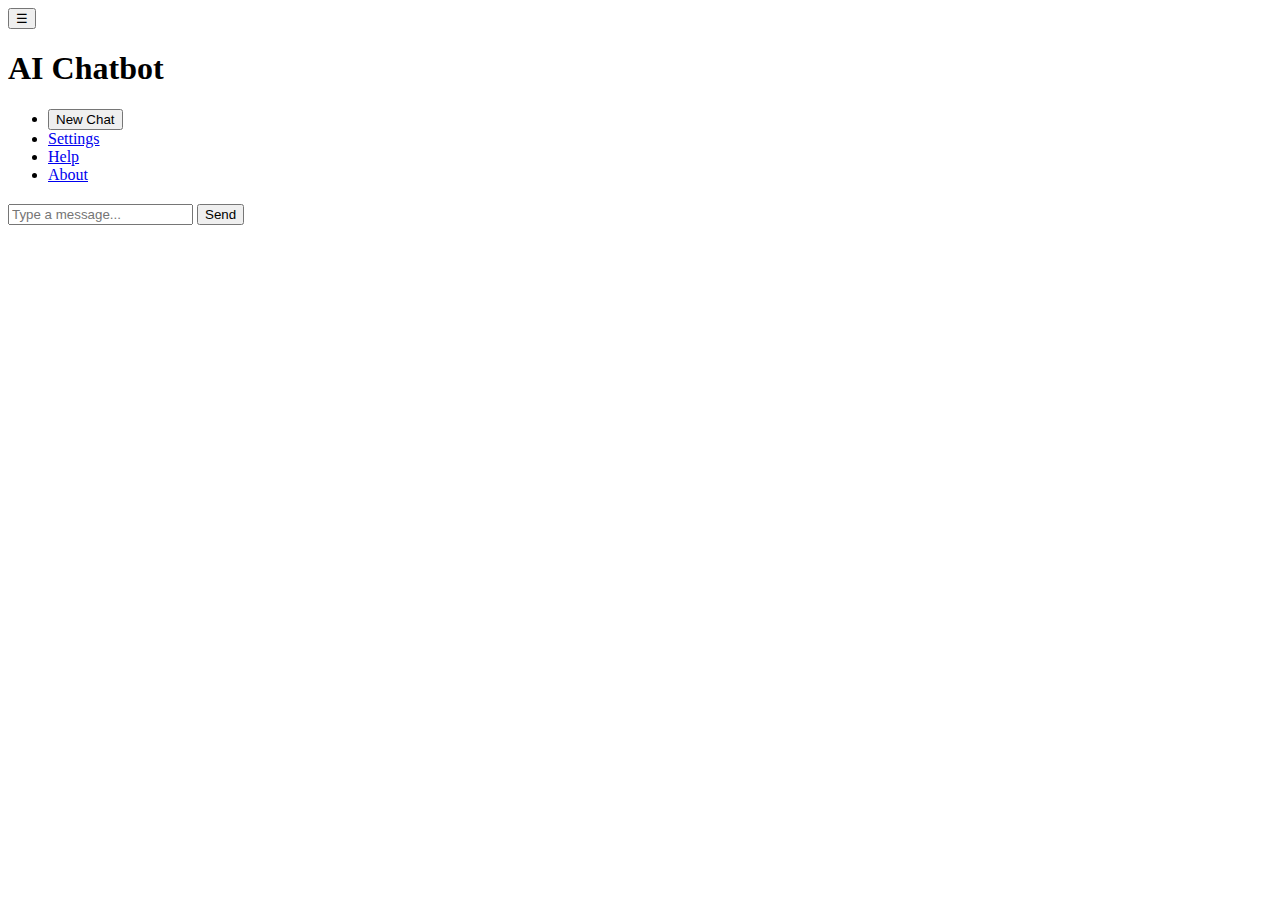
==== index.html @ ce2eef5a "Create index.html" ====
<!DOCTYPE html>
<html lang="en">
<head>
    <meta charset="UTF-8">
    <meta name="viewport" content="width=device-width, initial-scale=1.0">
    <title>AI Chatbot</title>
    <link rel="stylesheet" href="style.css">
</head>
<body>

    <!-- Header with Hamburger Menu -->
    <header>
        <button id="menu-btn">☰</button>
        <h1>AI Chatbot</h1>
    </header>

    <!-- Sidebar Menu -->
    <nav id="sidebar">
        <ul>
            <li><button id="new-chat">New Chat</button></li>
            <li><a href="#">Settings</a></li>
            <li><a href="#">Help</a></li>
            <li><a href="#">About</a></li>
        </ul>
    </nav>

    <!-- Chat History Section -->
    <section id="chat-history">
        <h2></h2>
        <ul id="history-list">
            <!-- Old chats will be listed here -->
        </ul>
    </section>

    <!-- Chat Window -->
    <main id="chat-window">
        <div id="chat-box">
            <!-- Chat messages will appear here -->
        </div>

        <!-- User Input -->
        <div id="input-area">
            <input id="user-input" type="text" placeholder="Type a message..." />
            <button id="send-btn">Send</button>
        </div>
    </main>
  <script src="script.js"></script>
</body>
</html>
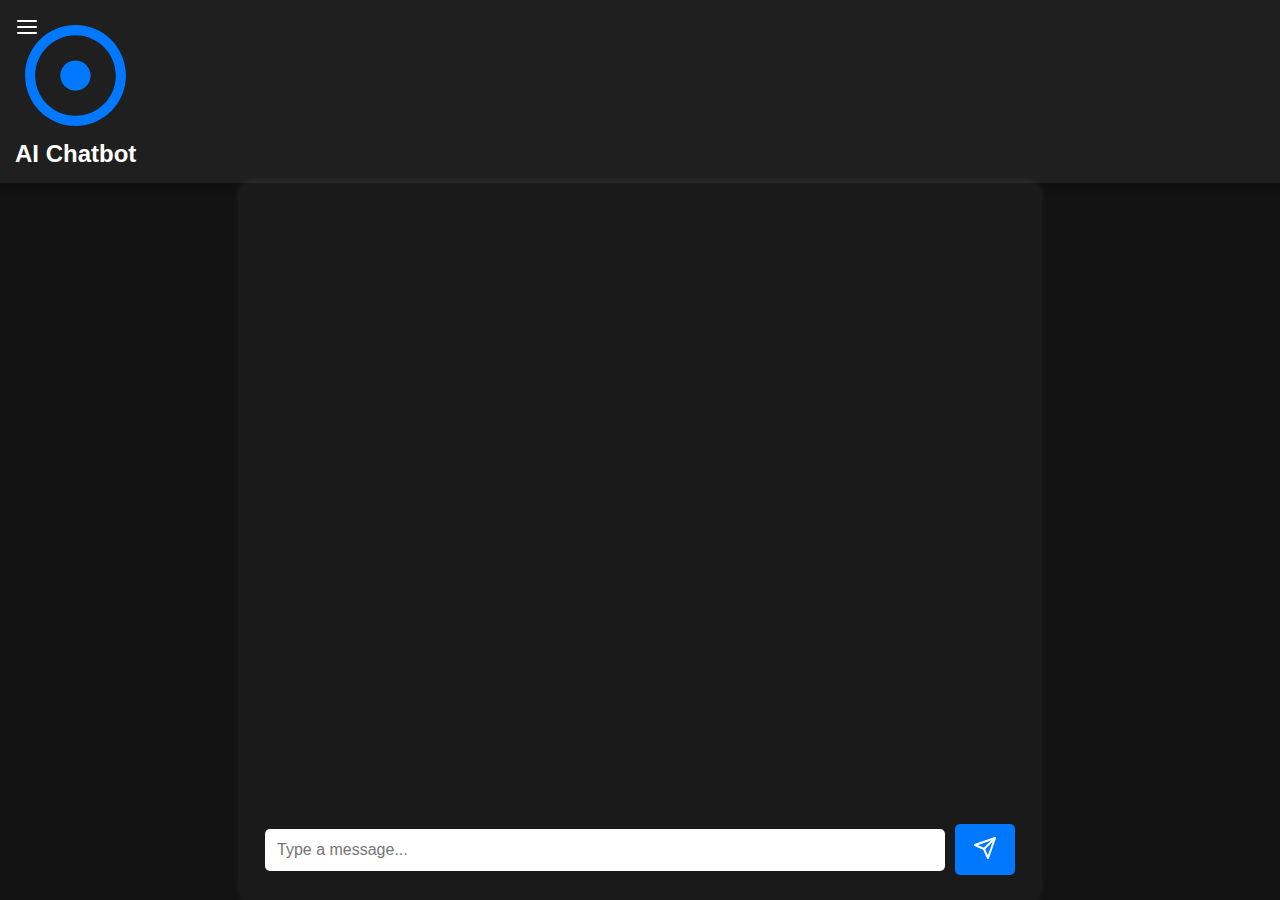
==== commit 0f37f1b9: "Update index.html" ====
--- a/index.html
+++ b/index.html
@@ -10,30 +10,54 @@
 
     <!-- Header with Hamburger Menu -->
     <header>
-        <button id="menu-btn">☰</button>
-        <h1>AI Chatbot</h1>
+        <button id="menu-btn">
+        <svg width="24" height="24" viewBox="0 0 24 24" fill="none" stroke="currentColor" stroke-width="2" stroke-linecap="round" stroke-linejoin="round">
+            <line x1="3" y1="12" x2="21" y2="12"></line>
+            <line x1="3" y1="6" x2="21" y2="6"></line>
+            <line x1="3" y1="18" x2="21" y2="18"></line>
+        </svg>
+    </button>
+        <div class="app-logo">
+            <img src="data:image/svg+xml,%3Csvg xmlns='http://www.w3.org/2000/svg' viewBox='0 0 24 24' fill='%230078ff'%3E%3Cpath d='M12 2C6.48 2 2 6.48 2 12s4.48 10 10 10 10-4.48 10-10S17.52 2 12 2zm0 18c-4.41 0-8-3.59-8-8s3.59-8 8-8 8 3.59 8 8-3.59 8-8 8zm3-8c0 1.66-1.34 3-3 3s-3-1.34-3-3 1.34-3 3-3 3 1.34 3 3z'/%3E%3C/svg%3E" alt="AI Chat Logo">
+            <h1>AI Chatbot</h1>
+        </div>
     </header>
 
     <!-- Sidebar Menu -->
     <nav id="sidebar">
+        <button id="close-sidebar">
+            <svg width="24" height="24" viewBox="0 0 24 24" fill="none" stroke="currentColor" stroke-width="2">
+                <line x1="18" y1="6" x2="6" y2="18"></line>
+                <line x1="6" y1="6" x2="18" y2="18"></line>
+            </svg>
+        </button>
         <ul>
-            <li><button id="new-chat">New Chat</button></li>
-            <li><a href="#">Settings</a></li>
-            <li><a href="#">Help</a></li>
-            <li><a href="#">About</a></li>
+            <li>
+                <button id="new-chat">
+                    <svg width="20" height="20" viewBox="0 0 24 24" fill="none" stroke="currentColor" stroke-width="2">
+                        <line x1="12" y1="5" x2="12" y2="19"></line>
+                        <line x1="5" y1="12" x2="19" y2="12"></line>
+                    </svg>
+                    New Chat
+                </button>
+            </li>
+            <li>
+                <button id="history-btn">
+                    <svg width="20" height="20" viewBox="0 0 24 24" fill="none" stroke="currentColor" stroke-width="2">
+                        <path d="M12 8v4l3 3m6-3a9 9 0 11-18 0 9 9 0 0118 0z"></path>
+                    </svg>
+                    Chat History
+                </button>
+            </li>
+            
         </ul>
     </nav>
 
-    <!-- Chat History Section -->
-    <section id="chat-history">
-        <h2></h2>
-        <ul id="history-list">
-            <!-- Old chats will be listed here -->
-        </ul>
-    </section>
-
     <!-- Chat Window -->
     <main id="chat-window">
+    <div class="floating-bg"></div>
+    <div class="floating-bg"></div>
+    <div class="floating-bg"></div>
         <div id="chat-box">
             <!-- Chat messages will appear here -->
         </div>
@@ -41,9 +65,14 @@
         <!-- User Input -->
         <div id="input-area">
             <input id="user-input" type="text" placeholder="Type a message..." />
-            <button id="send-btn">Send</button>
+            <button id="send-btn">
+                <svg width="24" height="24" viewBox="0 0 24 24" fill="none" stroke="currentColor" stroke-width="2" stroke-linecap="round" stroke-linejoin="round">
+                    <line x1="22" y1="2" x2="11" y2="13"></line>
+                    <polygon points="22 2 15 22 11 13 2 9 22 2"></polygon>
+                </svg>
+            </button>
         </div>
     </main>
   <script src="script.js"></script>
 </body>
-</html>
+</html> 
--- a/style.css
+++ b/style.css
@@ -0,0 +1,292 @@
+/* 🔹 Global Styles */
+* {
+    margin: 0;
+    padding: 0;
+    box-sizing: border-box;
+    font-family: 'Arial', sans-serif;
+}
+
+body {
+    background-color: #121212;
+    color: white;
+    display: flex;
+    flex-direction: column;
+    align-items: center;
+    justify-content: center;
+    width: 100%;
+    height: 100vh;
+    overflow: hidden;
+}
+
+/* 🔹 Header */
+header {
+    display: flex;
+    justify-content: space-between;
+    align-items: center;
+    width: 100%;
+    background: #1f1f1f;
+    padding: 15px;
+    box-shadow: 0 4px 8px rgba(0, 0, 0, 0.2);
+}
+
+header h1 {
+    flex-grow: 1;
+    text-align: center;
+    font-size: 1.5rem;
+}
+
+/* 🔹 Hamburger Menu Button */
+#menu-btn {
+    position: fixed;
+    top: 15px;
+    left: 15px;
+    font-size: 24px;
+    cursor: pointer;
+    background: none;
+    border: none;
+    color: white;
+    z-index: 1000;
+}
+
+/* 🔹 Sidebar Navigation */
+#sidebar {
+    position: fixed;
+    top: 0;
+    left: -250px;
+    width: 250px;
+    height: 100%;
+    background: #222;
+    padding-top: 60px;
+    transition: left 0.3s ease-in-out, opacity 0.3s ease-in-out;
+    z-index: 999;
+    visibility: hidden;
+    opacity: 0;
+}
+
+/* When Sidebar Opens */
+.sidebar-open {
+    left: 0 !important;
+    visibility: visible !important;
+    opacity: 1 !important;
+}
+
+/* Sidebar Items */
+#sidebar ul {
+    list-style: none;
+    padding: 0;
+}
+
+#sidebar ul li {
+    padding: 15px;
+    border-bottom: 1px solid #333;
+}
+
+#sidebar ul li a,
+#new-chat {
+    color: white;
+    text-decoration: none;
+    display: block;
+    text-align: center;
+    padding: 10px;
+    background: #333;
+    border-radius: 5px;
+    transition: background 0.3s;
+}
+
+#sidebar ul li a:hover,
+#new-chat:hover {
+    background: #444;
+}
+
+/* Close Sidebar Button */
+#close-sidebar {
+    position: absolute;
+    top: 10px;
+    right: 10px;
+    font-size: 20px;
+    cursor: pointer;
+    color: white;
+}
+
+/* 🔹 Chat Window */
+#chat-window {
+    width: 95%;
+    max-width: 800px;
+    background: #1a1a1a;
+    padding: 15px;
+    border-radius: 10px;
+    display: flex;
+    flex-direction: column;
+    justify-content: space-between;
+    height: 85vh;
+    box-shadow: 0px 0px 10px rgba(255, 255, 255, 0.1);
+}
+
+/* 🔹 Chat Messages */
+#chat-box {
+    flex-grow: 1;
+    overflow-y: auto;
+    padding-bottom: 10px;
+    display: flex;
+    flex-direction: column;
+    gap: 8px;
+}
+
+/* ✅ User Message (Right-Aligned) */
+.user-message {
+    background: #0078ff;
+    color: white;
+    align-self: flex-end;
+    max-width: 60%;
+    padding: 10px;
+    border-radius: 15px 15px 0 15px;
+    font-size: 14px;
+    word-wrap: break-word;
+    overflow-wrap: break-word;
+    white-space: pre-line;
+    animation: fadeIn 0.3s ease-in-out;
+}
+
+/* ✅ AI Message (Left-Aligned) */
+.bot-message {
+    background: #333;
+    color: white;
+    align-self: flex-start;
+    max-width: 60%;
+    padding: 10px;
+    border-radius: 15px 15px 15px 0;
+    font-size: 14px;
+    word-wrap: break-word;
+    overflow-wrap: break-word;
+    white-space: pre-line;
+    animation: fadeIn 0.3s ease-in-out;
+}
+
+/* 🔹 AI Response Formatting */
+.bot-message strong {
+    font-weight: bold;
+    color: #ffcc00;
+}
+
+.bot-message p {
+    margin-bottom: 8px;
+}
+
+/* 🔹 Input Area */
+#input-area {
+    display: flex;
+    align-items: center;
+    gap: 10px;
+    padding: 10px;
+    width: 100%;
+}
+
+#user-input {
+    flex-grow: 1;
+    padding: 12px;
+    border: none;
+    border-radius: 5px;
+    outline: none;
+    font-size: 16px;
+}
+
+#send-btn {
+    padding: 12px 18px;
+    background: #0078ff;
+    color: white;
+    border: none;
+    border-radius: 5px;
+    cursor: pointer;
+    transition: background 0.3s;
+}
+
+#send-btn:hover {
+    background: #0056b3;
+}
+
+/* 🔹 Animations */
+@keyframes fadeIn {
+    from {
+        opacity: 0;
+        transform: translateY(10px);
+    }
+    to {
+        opacity: 1;
+        transform: translateY(0);
+    }
+}
+
+/* ✅ Fully Responsive Adjustments */
+@media (max-width: 1024px) {
+    #chat-window {
+        width: 90%;
+        height: 85vh;
+    }
+
+    .user-message,
+    .bot-message {
+        max-width: 75%;
+        font-size: 14px;
+    }
+
+    #user-input {
+        font-size: 16px;
+    }
+
+    #send-btn {
+        padding: 12px 16px;
+    }
+}
+
+@media (max-width: 768px) {
+    #chat-window {
+        width: 95%;
+        height: 85vh;
+    }
+
+    .user-message,
+    .bot-message {
+        max-width: 80%;
+        font-size: 12px;
+        padding: 8px;
+    }
+
+    #user-input {
+        font-size: 14px;
+    }
+
+    #send-btn {
+        padding: 10px 14px;
+    }
+}
+
+@media (max-width: 480px) {
+    #chat-window {
+        width: 100%;
+        height: 90vh;
+        border-radius: 0;
+    }
+
+    .user-message,
+    .bot-message {
+        max-width: 90%;
+        font-size: 12px;
+        padding: 8px;
+    }
+
+    #input-area {
+        flex-direction: row;
+        gap: 5px;
+    }
+
+    #user-input {
+        font-size: 14px;
+        padding: 10px;
+        flex-grow: 1;
+    }
+
+    #send-btn {
+        padding: 12px;
+        min-width: 50px;
+    }
+  }
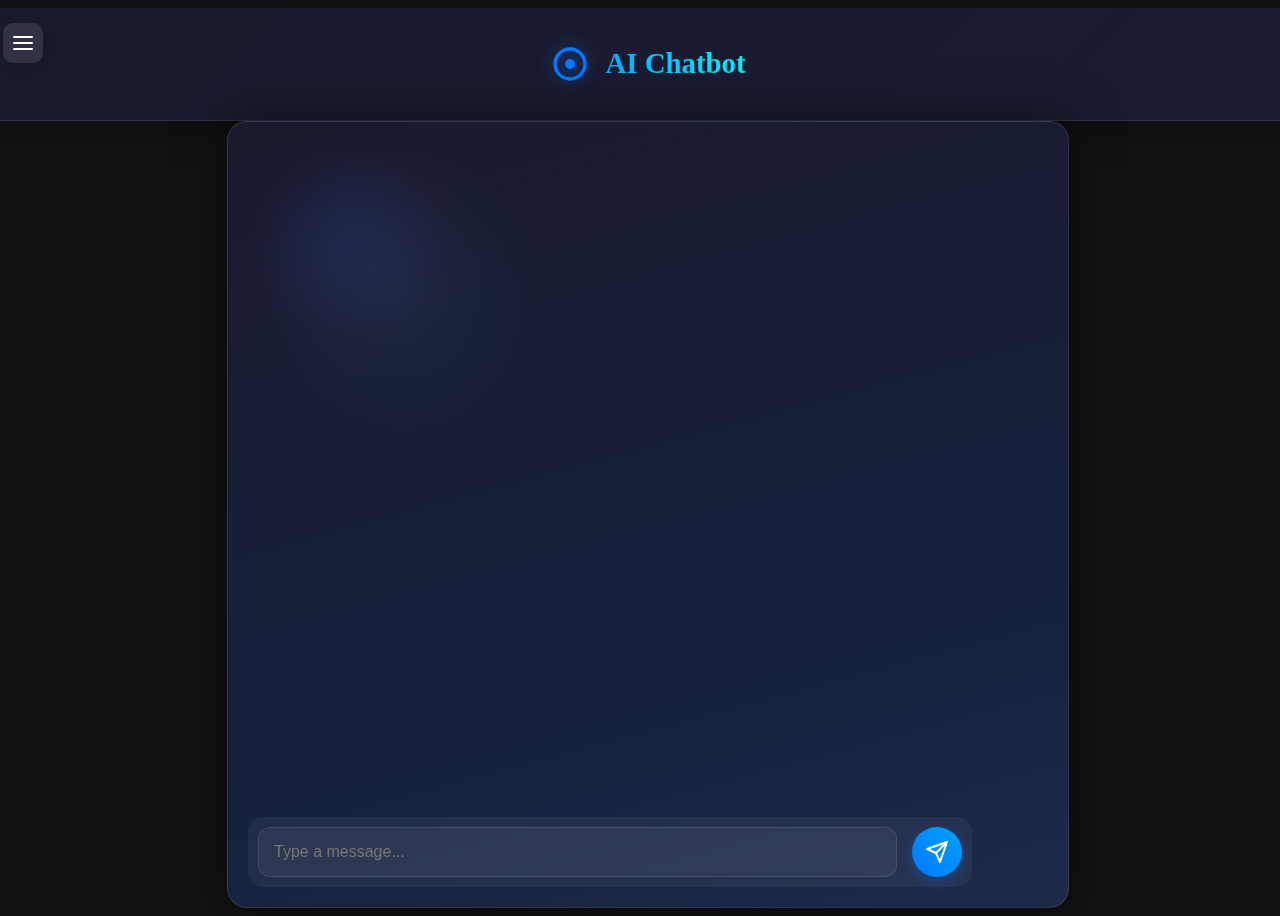
==== commit 2716d955: "Update index.html" ====
--- a/index.html
+++ b/index.html
@@ -3,7 +3,7 @@
 <head>
     <meta charset="UTF-8">
     <meta name="viewport" content="width=device-width, initial-scale=1.0">
-    <title>AI Chatbot</title>
+    <title>Divy AI 😊</title>
     <link rel="stylesheet" href="style.css">
 </head>
 <body>
--- a/style.css
+++ b/style.css
@@ -1,9 +1,35 @@
-/* 🔹 Global Styles */
+* 🔹 Global Styles */
 * {
     margin: 0;
     padding: 0;
     box-sizing: border-box;
-    font-family: 'Arial', sans-serif;
+    font-family: 'Segoe UI', 'Arial', sans-serif;
+    letter/-spacing: 0.2px;
+}
+
+::selection {
+    background: rgba(0, 120, 255, 0.3);
+    color: white;
+}
+
+::-webkit-scrollbar {
+    width: 8px;
+    height: 8px;
+}
+
+::-webkit-scrollbar-track {
+    background: rgba(255, 255, 255, 0.05);
+    border-radius: 4px;
+}
+
+::-webkit-scrollbar-thumb {
+    background: rgba(0, 120, 255, 0.5);
+    border-radius: 4px;
+    transition: all 0.3s ease;
+}
+
+::-webkit-scrollbar-thumb:hover {
+    background: rgba(0, 120, 255, 0.7);
 }
 
 body {
@@ -21,12 +47,67 @@
 /* 🔹 Header */
 header {
     display: flex;
-    justify-content: space-between;
+    justify-content: center;
     align-items: center;
     width: 100%;
-    background: #1f1f1f;
-    padding: 15px;
-    box-shadow: 0 4px 8px rgba(0, 0, 0, 0.2);
+    background: linear-gradient(135deg, #1a1a2e 0%, #16213e 100%);
+    padding: 20px;
+    box-shadow: 0 8px 32px rgba(0, 0, 0, 0.3);
+    position: relative;
+    border-bottom: 1px solid rgba(255, 255, 255, 0.1);
+    backdrop-filter: blur(10px);
+    animation: gradientBG 15s ease infinite;
+    background-size: 400% 400%;
+}
+
+@keyframes gradientBG {
+    0% { background-position: 0% 50% }
+    50% { background-position: 100% 50% }
+    100% { background-position: 0% 50% }
+}
+
+.app-logo {
+    display: flex;
+    align-items: center;
+    gap: 15px;
+    animation: fadeInDown 0.6s ease-out;
+}
+
+.app-logo img {
+    width: 40px;
+    height: 40px;
+    filter: drop-shadow(0 0 8px rgba(0, 120, 255, 0.5));
+    animation: pulse 2s infinite;
+}
+
+.app-logo h1 {
+    font-size: 1.8rem;
+    background: linear-gradient(45deg, #00a2ff, #00f2ff, #0078ff);
+    -webkit-background-clip: text;
+    -webkit-text-fill-color: transparent;
+    background-size: 200% auto;
+    animation: shine 3s linear infinite;
+}
+
+@keyframes pulse {
+    0% { transform: scale(1); }
+    50% { transform: scale(1.05); }
+    100% { transform: scale(1); }
+}
+
+@keyframes shine {
+    to { background-position: 200% center; }
+}
+
+@keyframes fadeInDown {
+    from {
+        opacity: 0;
+        transform: translateY(-20px);
+    }
+    to {
+        opacity: 1;
+        transform: translateY(0);
+    }
 }
 
 header h1 {
@@ -40,27 +121,43 @@
     position: fixed;
     top: 15px;
     left: 15px;
-    font-size: 24px;
+    width: 40px;
+    height: 40px;
     cursor: pointer;
-    background: none;
+    background: rgba(255, 255, 255, 0.1);
     border: none;
     color: white;
     z-index: 1000;
+    border-radius: 10px;
+    display: flex;
+    align-items: center;
+    justify-content: center;
+    transition: all 0.3s ease;
+    backdrop-filter: blur(5px);
+    box-shadow: 0 4px 15px rgba(0, 0, 0, 0.2);
+}
+
+#menu-btn:hover {
+    background: rgba(255, 255, 255, 0.2);
+    transform: translateY(-2px);
 }
 
 /* 🔹 Sidebar Navigation */
 #sidebar {
     position: fixed;
     top: 0;
-    left: -250px;
-    width: 250px;
+    left: -300px;
+    width: 300px;
     height: 100%;
-    background: #222;
+    background: linear-gradient(135deg, #1a1a2e 0%, #16213e 100%);
     padding-top: 60px;
-    transition: left 0.3s ease-in-out, opacity 0.3s ease-in-out;
+    transition: all 0.4s cubic-bezier(0.4, 0, 0.2, 1);
     z-index: 999;
     visibility: hidden;
     opacity: 0;
+    backdrop-filter: blur(10px);
+    border-right: 1px solid rgba(255, 255, 255, 0.1);
+    box-shadow: 5px 0 25px rgba(0, 0, 0, 0.3);
 }
 
 /* When Sidebar Opens */
@@ -81,21 +178,92 @@
     border-bottom: 1px solid #333;
 }
 
-#sidebar ul li a,
-#new-chat {
+#sidebar ul li button {
     color: white;
     text-decoration: none;
-    display: block;
-    text-align: center;
-    padding: 10px;
-    background: #333;
-    border-radius: 5px;
-    transition: background 0.3s;
-}
-
-#sidebar ul li a:hover,
-#new-chat:hover {
-    background: #444;
+    display: flex;
+    align-items: center;
+    gap: 10px;
+    text-align: left;
+    padding: 12px 15px;
+    background: rgba(255, 255, 255, 0.05);
+    border-radius: 10px;
+    transition: all 0.3s ease;
+    border: none;
+    width: 100%;
+    cursor: pointer;
+    margin: 8px 0;
+    font-size: 15px;
+    overflow: hidden;
+    text-overflow: ellipsis;
+    white-space: nowrap;
+}
+
+#sidebar ul li button:hover {
+    background: rgba(255, 255, 255, 0.1);
+    transform: translateX(5px);
+}
+
+#sidebar ul li button svg {
+    min-width: 20px;
+}
+
+.history-item {
+    padding: 10px 15px !important;
+    margin: 5px 0 !important;
+    background: rgba(255, 255, 255, 0.05) !important;
+    border-radius: 8px !important;
+}
+
+/* History Section */
+#history-section {
+    padding: 20px;
+}
+
+#history-section h2 {
+    color: white;
+    margin-bottom: 20px;
+    font-size: 1.5rem;
+}
+
+#back-to-menu {
+    background: none;
+    border: none;
+    color: white;
+    font-size: 1rem;
+    cursor: pointer;
+    padding: 10px 0;
+    margin-bottom: 20px;
+    display: flex;
+    align-items: center;
+    transition: transform 0.3s ease;
+}
+
+#back-to-menu:hover {
+    transform: translateX(-5px);
+}
+
+.history-list {
+    display: flex;
+    flex-direction: column;
+    gap: 10px;
+}
+
+.history-item {
+    background: rgba(255, 255, 255, 0.1);
+    border: none;
+    color: white;
+    padding: 15px;
+    border-radius: 10px;
+    cursor: pointer;
+    text-align: left;
+    transition: all 0.3s ease;
+    width: 100%;
+}
+
+.history-item:hover {
+    background: rgba(255, 255, 255, 0.2);
+    transform: translateX(5px);
 }
 
 /* Close Sidebar Button */
@@ -103,23 +271,41 @@
     position: absolute;
     top: 10px;
     right: 10px;
-    font-size: 20px;
+    font-size: 24px;
     cursor: pointer;
     color: white;
+    background: none;
+    border: none;
+    width: 32px;
+    height: 32px;
+    border-radius: 50%;
+    display: flex;
+    align-items: center;
+    justify-content: center;
+    transition: background 0.3s;
+}
+
+#close-sidebar:hover {
+    background: rgba(255, 255, 255, 0.1);
 }
 
 /* 🔹 Chat Window */
 #chat-window {
     width: 95%;
     max-width: 800px;
-    background: #1a1a1a;
-    padding: 15px;
-    border-radius: 10px;
+    background: linear-gradient(165deg, #1a1a2e 0%, #16213e 70%, #1e2a4a 100%);
+    position: relative;
+    overflow: hidden;
+    padding: 20px;
+    border-radius: 20px;
     display: flex;
     flex-direction: column;
     justify-content: space-between;
     height: 85vh;
-    box-shadow: 0px 0px 10px rgba(255, 255, 255, 0.1);
+    box-shadow: 0 0 50px rgba(0, 0, 0, 0.5);
+    border: 1px solid rgba(255, 255, 255, 0.1);
+    animation: fadeIn 0.6s ease-out;
+    backdrop-filter: blur(10px);
 }
 
 /* 🔹 Chat Messages */
@@ -132,72 +318,190 @@
     gap: 8px;
 }
 
+.loading-bubble {
+    background: #333;
+    color: white;
+    align-self: flex-start;
+    max-width: 60%;
+    padding: 15px;
+    border-radius: 15px 15px 15px 0;
+    display: flex;
+    gap: 4px;
+}
+
+.loading-dot {
+    width: 8px;
+    height: 8px;
+    background: white;
+    border-radius: 50%;
+    animation: loadingDot 1.4s infinite ease-in-out;
+}
+
+.loading-dot:nth-child(2) { animation-delay: 0.2s; }
+.loading-dot:nth-child(3) { animation-delay: 0.4s; }
+
+@keyframes loadingDot {
+    0%, 80%, 100% { transform: scale(0); }
+    40% { transform: scale(1); }
+}
+
 /* ✅ User Message (Right-Aligned) */
 .user-message {
-    background: #0078ff;
-    color: white;
+    background: linear-gradient(135deg, #0078ff 0%, #00a2ff 100%);
+    color: white;
+    position: relative;
+    backdrop-filter: blur(10px);
+    border: 1px solid rgba(255, 255, 255, 0.1);
+    box-shadow: 0 4px 15px rgba(0, 120, 255, 0.2),
+                inset 0 0 20px rgba(255, 255, 255, 0.05);
     align-self: flex-end;
-    max-width: 60%;
-    padding: 10px;
-    border-radius: 15px 15px 0 15px;
+    max-width: 70%;
+    margin-right: 15px;
+    margin-left: 5px;
+    padding: 15px 20px;
+    border-radius: 20px 20px 4px 20px;
+    transform-origin: bottom right;
     font-size: 14px;
     word-wrap: break-word;
     overflow-wrap: break-word;
     white-space: pre-line;
-    animation: fadeIn 0.3s ease-in-out;
+    animation: slideLeft 0.3s ease-in-out;
+    box-shadow: 0 4px 15px rgba(0, 120, 255, 0.2);
+    word-break: break-word;
 }
 
 /* ✅ AI Message (Left-Aligned) */
 .bot-message {
-    background: #333;
+    background: linear-gradient(135deg, #2a2a3a 0%, #3a3a4a 100%);
     color: white;
     align-self: flex-start;
-    max-width: 60%;
-    padding: 10px;
-    border-radius: 15px 15px 15px 0;
+    max-width: 75%;
+    padding: 15px 20px;
+    border-radius: 20px 20px 20px 4px;
+    transform-origin: bottom left;
     font-size: 14px;
     word-wrap: break-word;
     overflow-wrap: break-word;
     white-space: pre-line;
-    animation: fadeIn 0.3s ease-in-out;
+    animation: slideRight 0.3s ease-in-out;
+    box-shadow: 0 4px 15px rgba(0, 0, 0, 0.2);
+    word-break: break-word;
 }
 
 /* 🔹 AI Response Formatting */
+.bot-message {
+    line-height: 1.6;
+}
+
 .bot-message strong {
+    font-weight: 600;
+    color: #00f2ff;
+    text-shadow: 0 0 10px rgba(0, 242, 255, 0.3);
+}
+
+.bot-message p {
+    margin: 12px 0;
+}
+
+.bot-message ul, .bot-message ol {
+    margin: 12px 0;
+    padding-left: 20px;
+}
+
+.bot-message li {
+    margin: 8px 0;
+    position: relative;
+}
+
+.bot-message ul li::before {
+    content: "•";
+    color: #00f2ff;
     font-weight: bold;
-    color: #ffcc00;
-}
-
-.bot-message p {
-    margin-bottom: 8px;
+    position: absolute;
+    left: -15px;
+}
+
+.bot-message code {
+    background: rgba(0, 0, 0, 0.4);
+    padding: 3px 8px;
+    border-radius: 4px;
+    font-family: 'Consolas', monospace;
+    color: #00f2ff;
+    font-size: 0.9em;
+}
+
+.bot-message pre {
+    background: rgba(0, 0, 0, 0.4);
+    padding: 15px;
+    border-radius: 8px;
+    overflow-x: auto;
+    margin: 15px 0;
+    border: 1px solid rgba(0, 242, 255, 0.2);
+}
+
+.bot-message blockquote {
+    border-left: 3px solid #00f2ff;
+    margin: 12px 0;
+    padding: 8px 15px;
+    background: rgba(0, 242, 255, 0.1);
+    border-radius: 0 8px 8px 0;
 }
 
 /* 🔹 Input Area */
 #input-area {
     display: flex;
     align-items: center;
-    gap: 10px;
+    gap: 15px;
     padding: 10px;
-    width: 100%;
+    width: 88%;
+    background: rgba(255, 255, 255, 0.05);
+    border-radius: 15px;
+    backdrop-filter: blur(5px);
 }
 
 #user-input {
     flex-grow: 1;
-    padding: 12px;
-    border: none;
-    border-radius: 5px;
+    padding: 15px;
+    border: 1px solid rgba(255, 255, 255, 0.1);
+    border-radius: 12px;
     outline: none;
     font-size: 16px;
+    background: rgba(255, 255, 255, 0.05);
+    color: white;
+    transition: all 0.3s ease;
+}
+
+#user-input:focus {
+    border-color: #0078ff;
+    box-shadow: 0 0 15px rgba(0, 120, 255, 0.3);
 }
 
 #send-btn {
-    padding: 12px 18px;
-    background: #0078ff;
+    width: 50px;
+    height: 50px;
+    background: linear-gradient(45deg, #0078ff, #00a2ff);
     color: white;
     border: none;
-    border-radius: 5px;
+    border-radius: 50%;
     cursor: pointer;
-    transition: background 0.3s;
+    transition: all 0.3s ease;
+    display: flex;
+    align-items: center;
+    justify-content: center;
+    box-shadow: 0 4px 15px rgba(0, 120, 255, 0.3);
+}
+
+#send-btn svg {
+    width: 24px;
+    height: 24px;
+    stroke: white;
+    transition: all 0.3s ease;
+}
+
+#send-btn:hover {
+    transform: translateY(-2px);
+    box-shadow: 0 6px 20px rgba(0, 120, 255, 0.4);
+    background: linear-gradient(45deg, #00a2ff, #0078ff);
 }
 
 #send-btn:hover {
@@ -205,6 +509,40 @@
 }
 
 /* 🔹 Animations */
+.floating-bg {
+    position: absolute;
+    width: 200px;
+    height: 200px;
+    background: radial-gradient(circle, rgba(0, 120, 255, 0.1) 0%, transparent 70%);
+    border-radius: 50%;
+    pointer-events: none;
+    animation: floatAround 20s infinite ease-in-out;
+    z-index: 0;
+}
+
+.floating-bg:nth-child(2) {
+    width: 300px;
+    height: 300px;
+    background: radial-gradient(circle, rgba(0, 242, 255, 0.05) 0%, transparent 70%);
+    animation-delay: -5s;
+    animation-duration: 25s;
+}
+
+.floating-bg:nth-child(3) {
+    width: 250px;
+    height: 250px;
+    background: radial-gradient(circle, rgba(255, 0, 128, 0.05) 0%, transparent 70%);
+    animation-delay: -10s;
+    animation-duration: 30s;
+}
+
+@keyframes floatAround {
+    0%, 100% { transform: translate(0, 0); }
+    25% { transform: translate(30%, 25%); }
+    50% { transform: translate(-20%, 40%); }
+    75% { transform: translate(20%, -30%); }
+}
+
 @keyframes fadeIn {
     from {
         opacity: 0;
@@ -216,25 +554,135 @@
     }
 }
 
-/* ✅ Fully Responsive Adjustments */
+@keyframes slideLeft {
+    from {
+        opacity: 0;
+        transform: translateX(20px);
+    }
+    to {
+        opacity: 1;
+        transform: translateX(0);
+    }
+}
+
+@keyframes slideRight {
+    from {
+        opacity: 0;
+        transform: translateX(-20px);
+    }
+    to {
+        opacity: 1;
+        transform: translateX(0);
+    }
+}
+
+/* ✅ Enhanced Responsive Design */
 @media (max-width: 1024px) {
     #chat-window {
-        width: 90%;
-        height: 85vh;
+        width: 95%;
+        height: 90vh;
+        margin: 10px auto;
     }
 
     .user-message,
     .bot-message {
-        max-width: 75%;
+        max-width: 85%;
         font-size: 14px;
+        padding: 12px 15px;
+    }
+}
+
+@media (max-width: 768px) {
+    #chat-window {
+        width: 98%;
+        height: calc(100vh - 80px);
+        border-radius: 15px;
+        margin: 5px auto;
+    }
+
+    #input-area {
+        padding: 10px;
+    }
+
+    .user-message,
+    .bot-message {
+        max-width: 90%;
+        font-size: 13px;
+    }
+
+    .bot-message pre {
+        max-width: 100%;
+        overflow-x: auto;
+        -webkit-overflow-scrolling: touch;
+    }
+}
+
+@media (max-width: 480px) {
+    body {
+        height: 100%;
+        position: fixed;
+        overflow: hidden;
+    }
+
+    #chat-window {
+        width: 100%;
+        height: calc(100vh - 60px);
+        border-radius: 10px;
+        margin: 0;
+    }
+
+    header {
+        padding: 10px;
+    }
+
+    .app-logo h1 {
+        font-size: 1.4rem;
+    }
+
+    #input-area {
+        padding: 8px;
+        gap: 8px;
     }
 
     #user-input {
-        font-size: 16px;
+        padding: 12px;
+        font-size: 14px;
     }
 
     #send-btn {
-        padding: 12px 16px;
+        width: 45px;
+        height: 45px;
+    }
+
+    .user-message,
+    .bot-message {
+        max-width: 92%;
+        font-size: 13px;
+        padding: 10px 12px;
+    }
+}
+
+/* Handle extremely small screens */
+@media (max-width: 320px) {
+    .app-logo h1 {
+        font-size: 1.2rem;
+    }
+
+    #user-input {
+        padding: 10px;
+        font-size: 13px;
+    }
+
+    #send-btn {
+        width: 40px;
+        height: 40px;
+    }
+
+    .user-message,
+    .bot-message {
+        max-width: 95%;
+        font-size: 12px;
+        padding: 8px 10px;
     }
 }
 
@@ -276,17 +724,21 @@
 
     #input-area {
         flex-direction: row;
-        gap: 5px;
+        gap: 8px;
+        padding: 10px 15px;
     }
 
     #user-input {
         font-size: 14px;
-        padding: 10px;
+        padding: 12px;
         flex-grow: 1;
+        width: calc(100% - 60px);
     }
 
     #send-btn {
         padding: 12px;
-        min-width: 50px;
-    }
-  }
+        min-width: 45px;
+        flex-shrink: 0;
+    }
+
+}
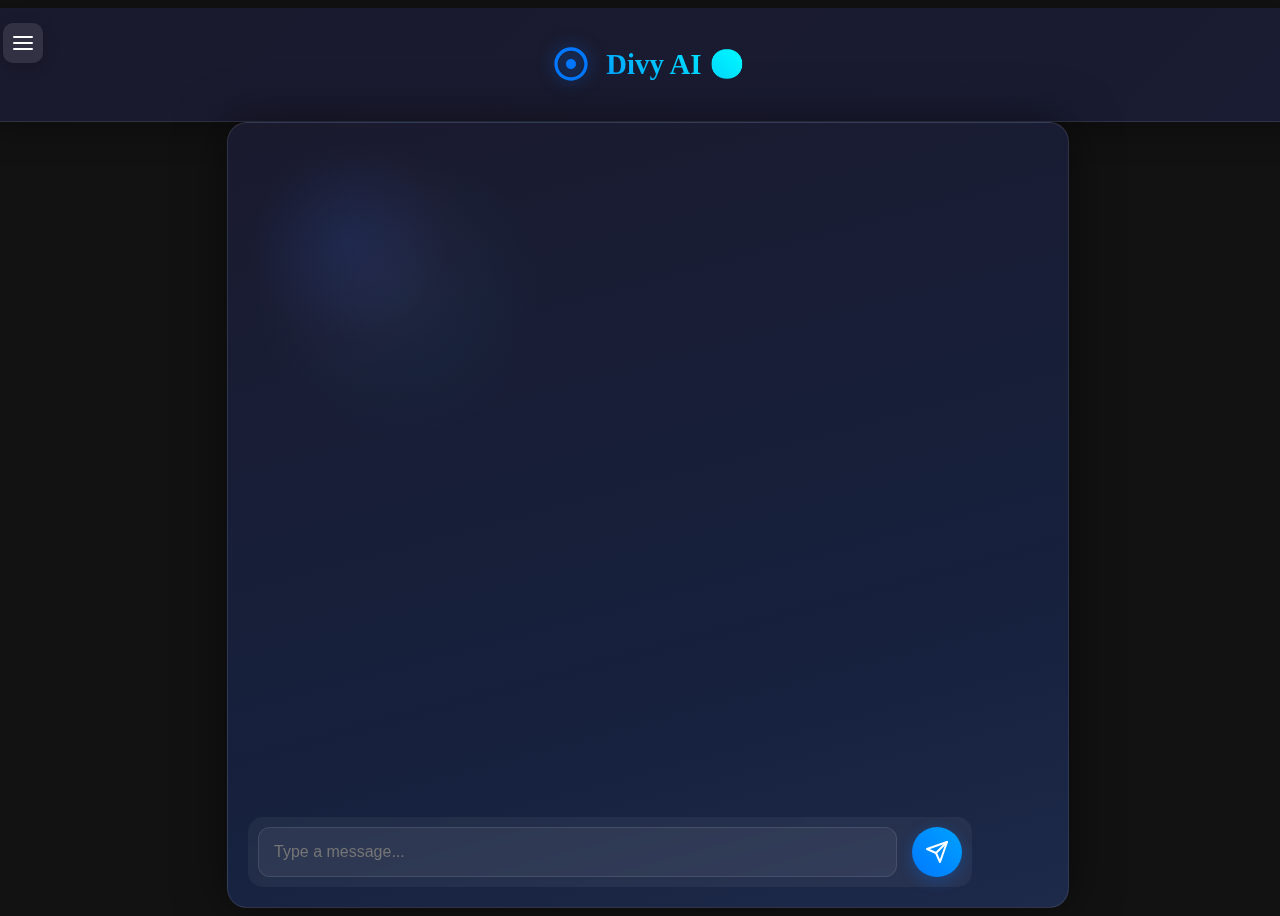
==== commit f49f555d: "Update index.html" ====
--- a/index.html
+++ b/index.html
@@ -19,7 +19,7 @@
     </button>
         <div class="app-logo">
             <img src="data:image/svg+xml,%3Csvg xmlns='http://www.w3.org/2000/svg' viewBox='0 0 24 24' fill='%230078ff'%3E%3Cpath d='M12 2C6.48 2 2 6.48 2 12s4.48 10 10 10 10-4.48 10-10S17.52 2 12 2zm0 18c-4.41 0-8-3.59-8-8s3.59-8 8-8 8 3.59 8 8-3.59 8-8 8zm3-8c0 1.66-1.34 3-3 3s-3-1.34-3-3 1.34-3 3-3 3 1.34 3 3z'/%3E%3C/svg%3E" alt="AI Chat Logo">
-            <h1>AI Chatbot</h1>
+            <h1>Divy AI 😊</h1>
         </div>
     </header>
 
